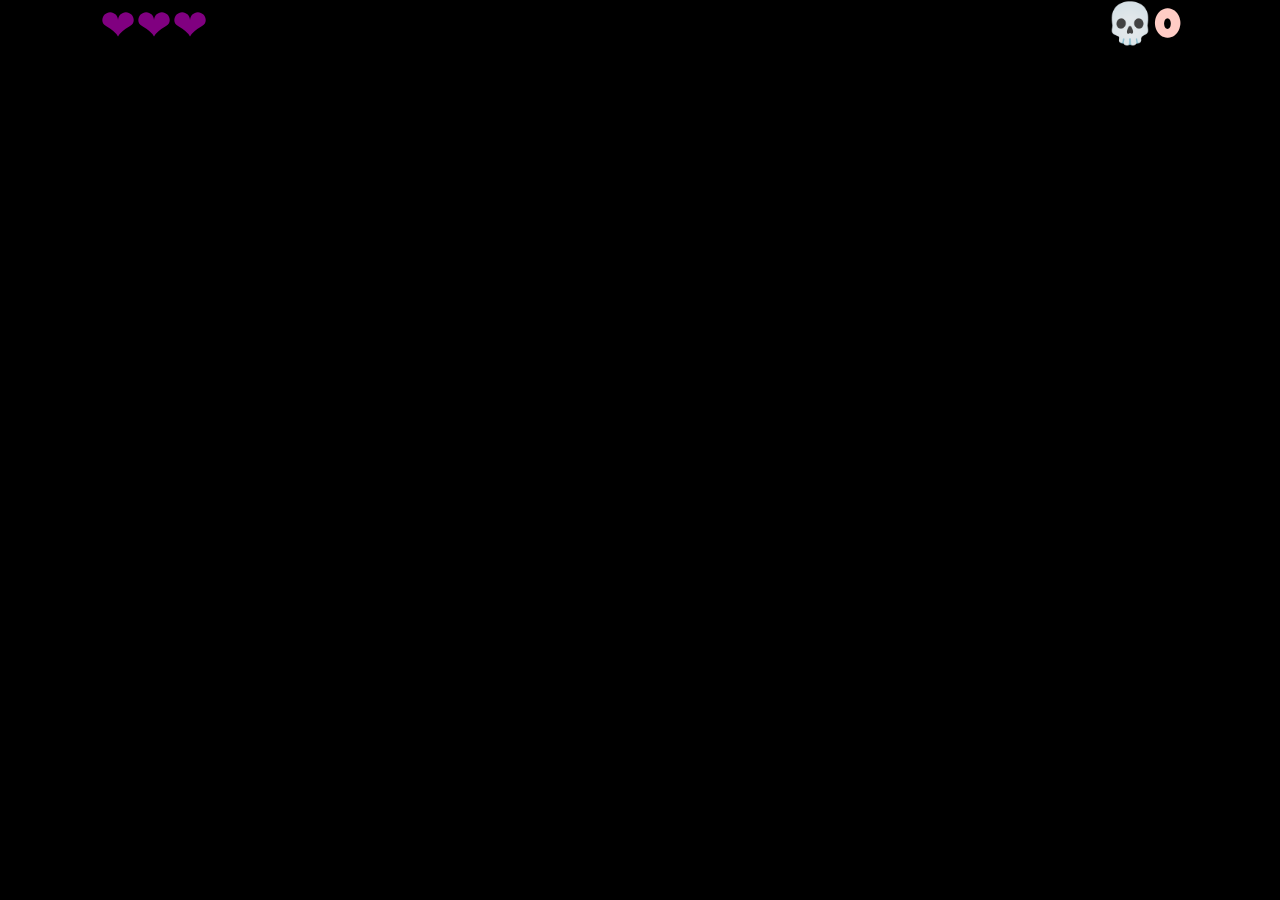
==== game.html @ fe5b9971 "add easy, medium, hard, impossible difficulty" ====
<!DOCTYPE html>
<html lang="en">
<head>
  <meta charset="UTF-8">
  <meta http-equiv="X-UA-Compatible" content="IE=edge">
  <meta name="viewport" content="width=device-width, initial-scale=1.0">
  <title>Zombie Game</title>
  <link rel="icon" type="image/x-icon" href="images/export/skeleton-attack_0.png">
  <link rel="stylesheet" href="style.css">
  <script src="https://cdn.jsdelivr.net/npm/p5@1.6.0/lib/p5.js"></script>
</head>
<body>
  <div class="hud">
    <span id="health">❤❤❤</span>
    <h2>💀<span class="score">0</span> </h2>
  </div>

  <div class="game-over-container">
    <h2>Game Over</h2>
    <p>Score: <span class="score">0</span> </p>
    <p>Highscore: <span>0</span> </p>
    <a href="game.html">Play Again</a>
    <a href="index.html">Home Menu</a>
  </div>

  <script>
    //Set Difficulty
    const difficulty = localStorage.getItem('difficulty');
        
    // Set the difficulty of the game based on the stored value
    if (difficulty === 'easy') {
      console.log("difficulty: EASY")
    }
    else if (difficulty === 'medium') {
      console.log("difficulty: MEDIUM")
    }
    else if (difficulty === 'hard') {
      console.log("difficulty: HARD")
    }
    else if (difficulty === 'impossible') {
      console.log("difficulty: IMPOSSIBLE")
    }
    
    else {
      console.log("difficulty default")
    }
  </script>
  <script src="../js/bloodParticle.js"></script>
  <script src="../js/zombie.js"></script>
  <script src="../js/bullet.js"></script>
  <script src="../js/player.js"></script>
  <script src="../js/game.js"></script>
  <script src="../js/main.js"></script>
</body>
</html>
---- style.css ----
@import url('https://fonts.googleapis.com/css2?family=Luckiest+Guy&display=swap');
*{
  margin: 0;
  padding: 0;
}
:root{
  --main-color: #7700ff;
  --text-color: rgb(255, 204, 197);
}
html{
  font-family: "Luckiest Guy", sans-serif;
  font-size: 20pt;
  color: var(--text-color);
}
body{
  min-height: 100vh;
  background-color: black;
  display: flex;
  flex-direction: column;
  justify-content: center;
  align-items: center;
  gap: 10px;
}
.game-over-container{
  position: absolute;
  width: 400px;
  padding: 30px;
  background: rgba(0, 0, 0, 0.69);
  backdrop-filter: blur(3px);
  border: 4px solid var(--main-color);
  border-radius: 20px;
  color: var(--text-color);
  display: none;
  flex-direction: column;
  align-items: center;
  gap: 20px;
}
.game-over-container.active{
  display: flex;
}
.game-over-container h2{
  user-select: none;
  color: var(--main-color);
  text-shadow: 3px 3px 0px var(--text-color);
  font-size: 50pt;
}
.game-over-container a{
  text-decoration: none;
  color: var(--main-color);
  text-shadow: 1px 1px 0px var(--text-color);
}
.game-over-container a:hover{
  filter: brightness(150%);
}
.hud{
  position: fixed;
  top: 0;
  width: 1080px;
  display: flex;
  justify-content: space-between;
}
#health{
  user-select: none;
  font-size: 32pt;
  color: purple;
}
h2:has(.score){
  user-select: none;
}
main canvas{
  border-radius: 20px;
}
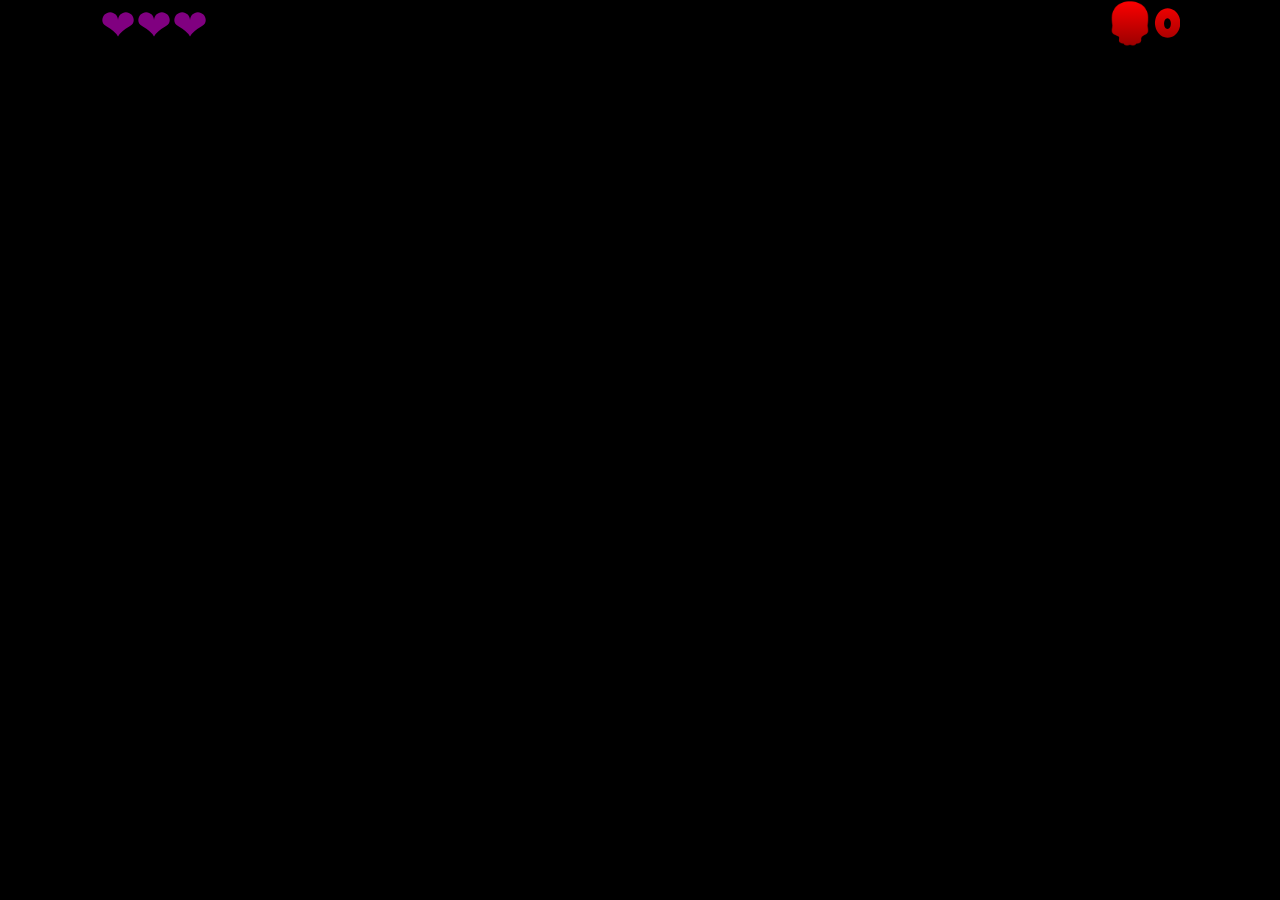
==== commit 2242e502: "add home screen design" ====
--- a/game.html
+++ b/game.html
@@ -4,7 +4,7 @@
   <meta charset="UTF-8">
   <meta http-equiv="X-UA-Compatible" content="IE=edge">
   <meta name="viewport" content="width=device-width, initial-scale=1.0">
-  <title>Zombie Game</title>
+  <title>Zombie Apocalypse</title>
   <link rel="icon" type="image/x-icon" href="images/export/skeleton-attack_0.png">
   <link rel="stylesheet" href="style.css">
   <script src="https://cdn.jsdelivr.net/npm/p5@1.6.0/lib/p5.js"></script>
--- a/style.css
+++ b/style.css
@@ -69,4 +69,34 @@
 }
 main canvas{
   border-radius: 20px;
+}
+/*Main Menu styles .................................. */
+h1, h2{
+  color: #333333; /* Fallback color */
+  background: #ff0000; /* Fallback color */
+  background: -webkit-linear-gradient(to bottom, red, darkred); /* Chrome 10-25, Safari 5.1-6 */
+  background: linear-gradient(to bottom, red, darkred);
+  -webkit-background-clip: text;
+  -webkit-text-fill-color: transparent;
+  background-clip: text;
+  text-fill-color: transparent;
+}
+label[for="difficulty"]{
+  margin-top: 50px;
+  font-size: 16pt;
+  color: #d9d9d9;
+}
+select[name="difficulty"]{
+  width: max-content;
+  background-color: var(--text-color);
+  padding: 10px 16px;
+  font: inherit;
+  border-radius: 5px;
+}
+#start-game-link{
+  background: red;
+  color: white;
+  padding: 10px 20px;
+  text-decoration: none;
+  border-radius: 5px;
 }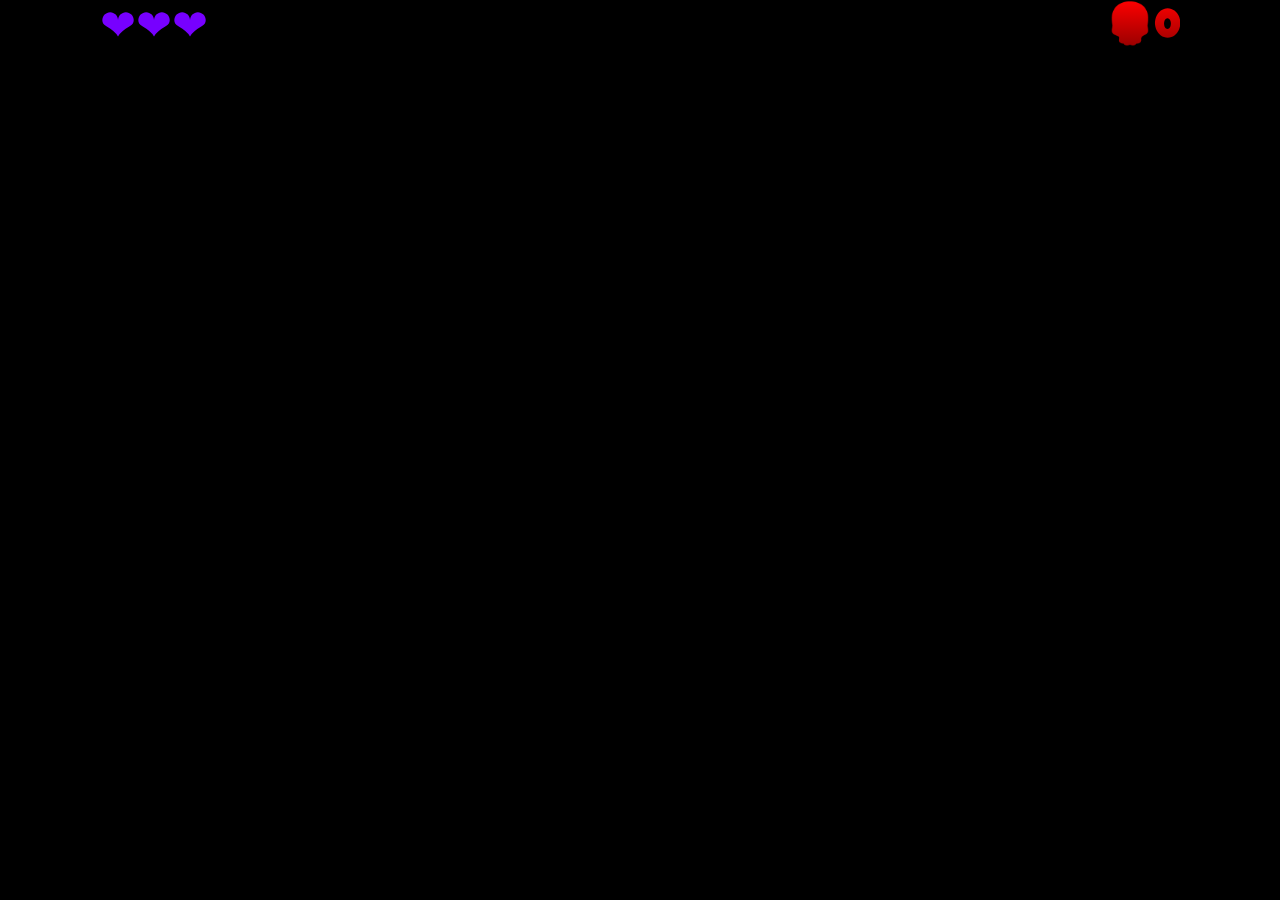
==== commit 5d96a3c8: "add sound effects and change player image" ====
--- a/game.html
+++ b/game.html
@@ -8,6 +8,7 @@
   <link rel="icon" type="image/x-icon" href="images/export/skeleton-attack_0.png">
   <link rel="stylesheet" href="style.css">
   <script src="https://cdn.jsdelivr.net/npm/p5@1.6.0/lib/p5.js"></script>
+  <script src="https://cdnjs.cloudflare.com/ajax/libs/p5.js/1.4.0/addons/p5.sound.min.js"></script>
 </head>
 <body>
   <div class="hud">
--- a/style.css
+++ b/style.css
@@ -20,55 +20,6 @@
   justify-content: center;
   align-items: center;
   gap: 10px;
-}
-.game-over-container{
-  position: absolute;
-  width: 400px;
-  padding: 30px;
-  background: rgba(0, 0, 0, 0.69);
-  backdrop-filter: blur(3px);
-  border: 4px solid var(--main-color);
-  border-radius: 20px;
-  color: var(--text-color);
-  display: none;
-  flex-direction: column;
-  align-items: center;
-  gap: 20px;
-}
-.game-over-container.active{
-  display: flex;
-}
-.game-over-container h2{
-  user-select: none;
-  color: var(--main-color);
-  text-shadow: 3px 3px 0px var(--text-color);
-  font-size: 50pt;
-}
-.game-over-container a{
-  text-decoration: none;
-  color: var(--main-color);
-  text-shadow: 1px 1px 0px var(--text-color);
-}
-.game-over-container a:hover{
-  filter: brightness(150%);
-}
-.hud{
-  position: fixed;
-  top: 0;
-  width: 1080px;
-  display: flex;
-  justify-content: space-between;
-}
-#health{
-  user-select: none;
-  font-size: 32pt;
-  color: purple;
-}
-h2:has(.score){
-  user-select: none;
-}
-main canvas{
-  border-radius: 20px;
 }
 /*Main Menu styles .................................. */
 h1, h2{
@@ -99,4 +50,53 @@
   padding: 10px 20px;
   text-decoration: none;
   border-radius: 5px;
+}
+/*END OF MAIN MENU STYLES --------------------- */
+.game-over-container{
+  position: absolute;
+  width: 400px;
+  padding: 30px;
+  background: rgba(0, 0, 0, 0.69);
+  backdrop-filter: blur(3px);
+  border: 4px solid var(--main-color);
+  border-radius: 20px;
+  color: var(--text-color);
+  display: none;
+  flex-direction: column;
+  align-items: center;
+  gap: 20px;
+}
+.game-over-container.active{
+  display: flex;
+}
+.game-over-container h2{
+  user-select: none;
+  color: var(--main-color);
+  font-size: 50pt;
+}
+.game-over-container a{
+  text-decoration: none;
+  color: var(--main-color);
+  text-shadow: 1px 1px 0px var(--text-color);
+}
+.game-over-container a:hover{
+  filter: brightness(150%);
+}
+.hud{
+  position: fixed;
+  top: 0;
+  width: 1080px;
+  display: flex;
+  justify-content: space-between;
+}
+#health{
+  user-select: none;
+  font-size: 32pt;
+  color: var(--main-color);
+}
+h2:has(.score){
+  user-select: none;
+}
+main canvas{
+  border-radius: 20px;
 }